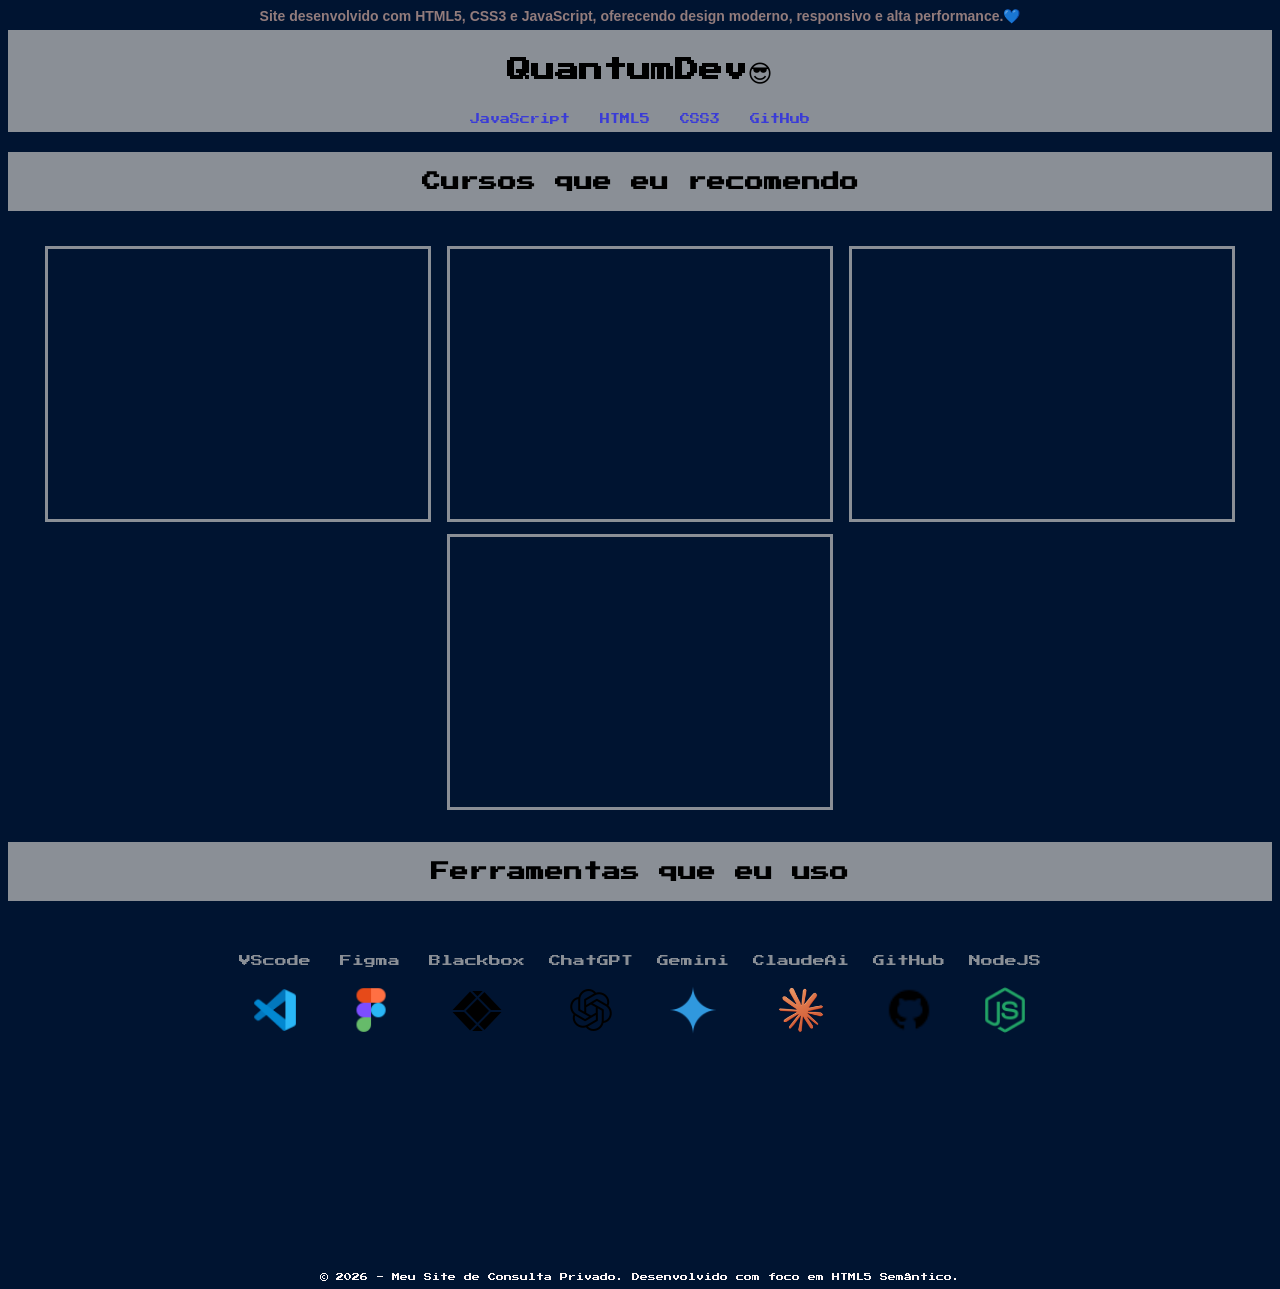
==== index.html @ d5ef3e3b "Ajustar formatação e estrutura do HTML e CSS para melhor apresentação e responsividade" ====
<!doctype html>
<html lang="pt-br">
  <head>
    <meta charset="UTF-8" />
    <meta name="viewport" content="width=device-width, initial-scale=1.0" />
    <link rel="stylesheet" href="pag1.css" />
    <title>QuantumDev😎</title>

    <style></style>
  </head>
  <body>
    <h4>
      Site desenvolvido com HTML5, CSS3 e JavaScript, oferecendo design moderno,
      responsivo e alta performance.💙
    </h4>

    <header>
      <hr class="linha" />
      <h2>QuantumDev😎</h2>
      <nav>
        <a href="javascript.html" target="_self" rel="noopener noferrer">
          JavaScript
        </a>
        <a href="html.html" target="_self" rel="noopener noferrer"> HTML5 </a>
        <a href="css.html" target="_self" rel="noopener noferrer"> CSS3 </a>
        <a href="github.html" target="_self" rel="noopener noferrer"> GitHub</a>
      </nav>
      <hr class="linha" />
    </header>
    <h3>Cursos que eu recomendo</h3>
    <br />
    <main>
      <div class="curso1">
        <iframe
          width="360"
          height="250"
          src="https://www.youtube.com/embed/videoseries?si=gh89bUq5UUW_UgNG&amp;list=PLydTfeQoIagVJO6h4fN8IMhyRi708I76O"
          title="YouTube video player"
          frameborder="0"
          allow="
            accelerometer;
            autoplay;
            clipboard-write;
            encrypted-media;
            gyroscope;
            picture-in-picture;
            web-share;
          "
          referrerpolicy="strict-origin-when-cross-origin"
          allowfullscreen
        ></iframe>
      </div>

      <div class="curso2">
        <iframe
          width="360"
          height="250"
          src="https://www.youtube.com/embed/videoseries?si=QKrFvjIQbxomgiD0&amp;list=PLcoYAcR89n-qbO7YAVj5S0alABLis_QVU"
          title="YouTube video player"
          frameborder="0"
          allow="
            accelerometer;
            autoplay;
            clipboard-write;
            encrypted-media;
            gyroscope;
            picture-in-picture;
            web-share;
          "
          referrerpolicy="strict-origin-when-cross-origin"
          allowfullscreen
        ></iframe>
      </div>

      <div class="curso3">
        <iframe
          width="360"
          height="250"
          src="https://www.youtube.com/embed/videoseries?si=xmBslkR-cA9K6J0g&amp;list=PLHz_AreHm4dlUpEXkY1AyVLQGcpSgVF8s"
          title="YouTube video player"
          frameborder="0"
          allow="
            accelerometer;
            autoplay;
            clipboard-write;
            encrypted-media;
            gyroscope;
            picture-in-picture;
            web-share;
          "
          referrerpolicy="strict-origin-when-cross-origin"
          allowfullscreen
        ></iframe>
      </div>

      <div class="curso4">
        <iframe
          width="360"
          height="250"
          src="https://www.youtube.com/embed/videoseries?si=me-Mg_Yu0g4OWrw6&amp;list=PLHz_AreHm4dlsK3Nr9GVvXCbpQyHQl1o1"
          title="YouTube video player"
          frameborder="0"
          allow="
            accelerometer;
            autoplay;
            clipboard-write;
            encrypted-media;
            gyroscope;
            picture-in-picture;
            web-share;
          "
          referrerpolicy="strict-origin-when-cross-origin"
          allowfullscreen
        ></iframe>
      </div>
    </main>
    <h3>Ferramentas que eu uso</h3>
    <br />

    <section class="ferramentas">
      <div class="ferr-item ferr0">
        <p>VScode</p>
        <a
          href="https://code.visualstudio.com/"
          target="_blank"
          rel="noopener noreferrer"
        >
          <img
            src="imagens/vscode.png"
            alt="Visual Studio Code"
            width="50"
            height="50"
          />
        </a>
      </div>
      <div class="ferr-item ferr1">
        <p>Figma</p>
        <a
          href="https://www.figma.com/"
          target="_blank"
          rel="noopener noreferrer"
        >
          <img
            src="imagens/icons8-figma-48.png"
            alt="Figma"
            width="50"
            height="50"
          />
        </a>
      </div>
      <div class="ferr-item ferr2">
        <p>Blackbox</p>
        <a
          href="https://blackbox.ai/"
          target="_blank"
          rel="noopener noreferrer"
        >
          <img
            src="imagens/icons8-blackbox-50.png"
            alt="Blackbox"
            width="50"
            height="50"
          />
        </a>
      </div>
      <div class="ferr-item ferr3">
        <p>ChatGPT</p>
        <a
          href="https://chatgpt.com/"
          target="_blank"
          rel="noopener noreferrer"
        >
          <img
            src="imagens/icons8-chatgpt-50 (1).png"
            alt="chatgpt"
            width="50"
            height="50"
          />
        </a>
      </div>
      <div class="ferr-item ferr4">
        <p>Gemini</p>
        <a
          href="https://gemini.google.com/app"
          target="_blank"
          rel="noopener noreferrer"
        >
          <img src="imagens/gemini.png" alt="Gemini" width="50" height="50" />
        </a>
      </div>
      <div class="ferr-item ferr5">
        <p>ClaudeAi</p>
        <a href="https://github.com/" target="_blank" rel="noopener noreferrer">
          <img
            src="imagens/icons8-3d-claude-ai-logo-94.png"
            alt="GitHub"
            width="50"
            height="50"
          />
        </a>
      </div>
      <div class="ferr-item ferr6">
        <p>GitHub</p>
        <a href="https://github.com/" target="_blank" rel="noopener noreferrer">
          <img
            src="imagens/icons8-github-30.png"
            alt="GitHub"
            width="50"
            height="50"
          />
        </a>
      </div>
      <div class="ferr-item ferr7">
        <p>NodeJS</p>
        <a
          href="https://nodejs.org/en"
          target="_blank"
          rel="noopener noreferrer"
        >
          <img
            src="imagens/icons8-node-js-48 (1).png"
            alt="NodeJS"
            width="50"
            height="50"
          />
        </a>
      </div>
    </section>

    <footer>
      <p>
        &copy; 2026 - Meu Site de Consulta Privado. Desenvolvido com foco em
        HTML5 Semântico.
      </p>
    </footer>
  </body>
</html>
---- pag1.css ----
@import url("https://fonts.googleapis.com/css2?family=Press+Start+2P&display=swap");

body {
  background-color: #001431;
  font-family: "Press Start 2P", system-ui, sans-serif;
  font-size: 16px;
  color: #b9b9b9be;
  text-align: center;
  align-items: center;
}

/* Cabesalho */
h4 {
  color: rgb(146, 124, 124);
  text-align: center;
  font-family: "Franklin Gothic Medium", "Arial Narrow", Arial, sans-serif;
  font-size: 14px;
  margin-top: 6px;
  margin-right: 6px;
  margin-bottom: 6px;
  margin-left: 6px;
}

h2 {
  color: black;
  text-align: center;
}
h3 {
  background-color: rgba(185, 185, 185, 0.747);
  color: black;
  margin-top: 20px;
  padding: 20px;
}

header {
  background-color: rgba(185, 185, 185, 0.747);
  padding-top: 8px;
  padding-right: 8px;
  padding-bottom: 8px;
  padding-left: 8px;
}

iframe {
  align-items: center;
  padding: 10px;
  border: #ffffff;
  border-radius:;
}

a {
  color: rgba(31, 31, 238, 0.747);
  font-size: 10px;
  margin: 10px;
  text-decoration: none;
}

nav > a:hover {
  text-decoration: underline;
}

/* Conteudo */

.linha {
  display: none;
}

/* Conteúdo do site */

footer {
  color: rgb(252, 245, 245);
  font-size: 8px;
  /* Altura do footer */
  padding-top: 200px;
  text-align: center;
  bottom: 0;
}

/* VERSAO - MOBILE */
@media (max-width: 1020px) {
  header {
    background-color: #001431;
  }
  h2 {
    font-size: 14px;
    text-align: center;
    background-color: #001431;
  }

  h3 {
    font-size: 12px;
    text-align: center;
    background-color: #001431;

    border-radius: 8px;
    border: 2px solid #ffffff;
  }

  h4 {
    background-color: #001431;
    font-size: 8px;

    margin-top: 2px;
    margin-right: 2px;
    margin-bottom: 2px;
    margin-left: 2px;
  }
  iframe {
    width: 220px;
    height: 120px;
    text-align: center;
    padding: 10px;
  }
}
.curso1,
.curso2,
.curso3,
.curso4 {
  display: inline-block;
  border-style: solid;
  margin-bottom: 12px;
}

.ferramentas {
  display: flex;
  flex-wrap: wrap;
  justify-content: center;
  gap: 24px;
  margin: 20px auto;
}

.ferr-item {
  display: flex;
  flex-direction: column;
  align-items: center;
  justify-content: center;
  gap: 8px;
  font-size: 12px;
}

.ferr-item p {
  margin: 0;
}

.ferr-item img {
  display: block;
}
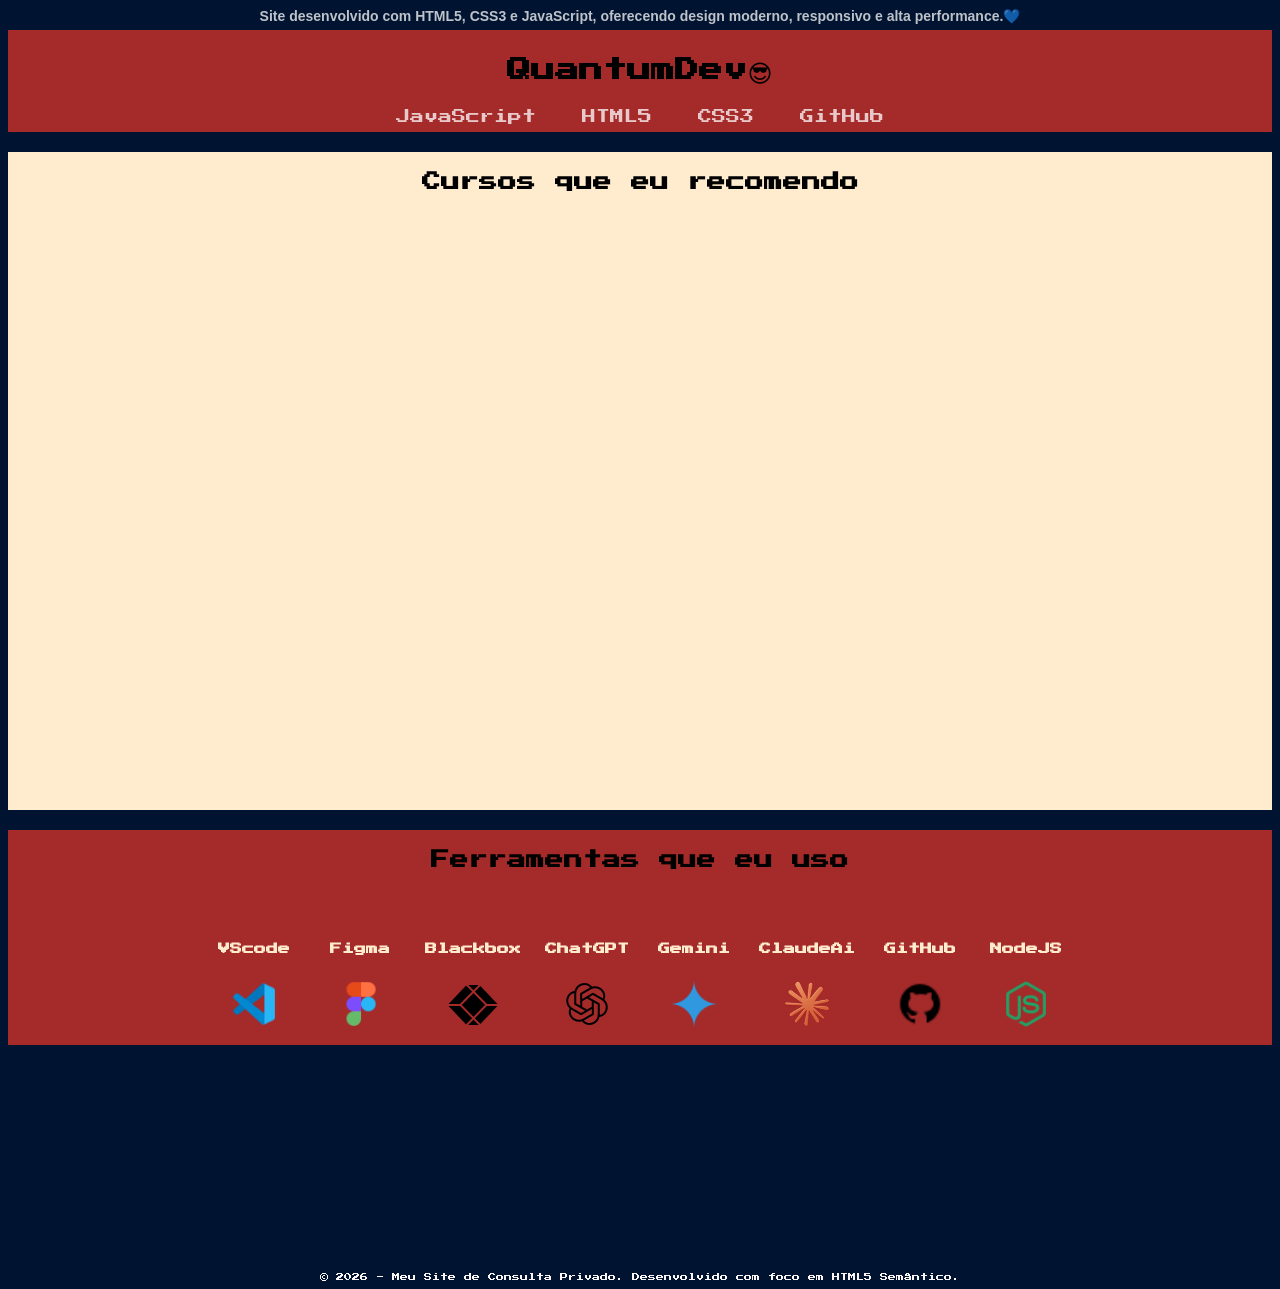
==== commit 789179cc: "Atualizar numeração de seções no HTML e ajustar estilos de apresentação em index.html e pag1.css par" ====
--- a/index.html
+++ b/index.html
@@ -9,11 +9,12 @@
     <style></style>
   </head>
   <body>
-    <h4>
+    <h4 style="font-weight: bold;">
       Site desenvolvido com HTML5, CSS3 e JavaScript, oferecendo design moderno,
       responsivo e alta performance.💙
     </h4>
 
+<div class="cor1">
     <header>
       <hr class="linha" />
       <h2>QuantumDev😎</h2>
@@ -27,7 +28,9 @@
       </nav>
       <hr class="linha" />
     </header>
-    <h3>Cursos que eu recomendo</h3>
+</div>
+<div class="cor2">
+    <h3 style="color: black; background-color: blanchedalmond; font-weight: bold;">Cursos que eu recomendo</h3>
     <br />
     <main>
       <div class="curso1">
@@ -113,13 +116,15 @@
           allowfullscreen
         ></iframe>
       </div>
+    </div>
+    <div class="cor3">
     </main>
-    <h3>Ferramentas que eu uso</h3>
+    <h3 class="fborda">Ferramentas que eu uso</h3>
     <br />
 
     <section class="ferramentas">
       <div class="ferr-item ferr0">
-        <p>VScode</p>
+        <p class="corletra">VScode</p>
         <a
           href="https://code.visualstudio.com/"
           target="_blank"
@@ -226,7 +231,7 @@
         </a>
       </div>
     </section>
-
+</div>
     <footer>
       <p>
         &copy; 2026 - Meu Site de Consulta Privado. Desenvolvido com foco em
--- a/pag1.css
+++ b/pag1.css
@@ -4,14 +4,14 @@
   background-color: #001431;
   font-family: "Press Start 2P", system-ui, sans-serif;
   font-size: 16px;
-  color: #b9b9b9be;
+  color: #ffffffbe;
   text-align: center;
   align-items: center;
 }
 
 /* Cabesalho */
 h4 {
-  color: rgb(146, 124, 124);
+  
   text-align: center;
   font-family: "Franklin Gothic Medium", "Arial Narrow", Arial, sans-serif;
   font-size: 14px;
@@ -26,14 +26,14 @@
   text-align: center;
 }
 h3 {
-  background-color: rgba(185, 185, 185, 0.747);
+  /* background-color: rgba(185, 185, 185, 0.747); */
   color: black;
   margin-top: 20px;
   padding: 20px;
 }
 
 header {
-  background-color: rgba(185, 185, 185, 0.747);
+  /* background-color: rgba(185, 185, 185, 0.747); */
   padding-top: 8px;
   padding-right: 8px;
   padding-bottom: 8px;
@@ -48,9 +48,9 @@
 }
 
 a {
-  color: rgba(31, 31, 238, 0.747);
-  font-size: 10px;
-  margin: 10px;
+  color: rgba(255, 255, 255, 0.747);
+  font-size: 14px;
+  margin: 16px;
   text-decoration: none;
 }
 
@@ -78,21 +78,19 @@
 /* VERSAO - MOBILE */
 @media (max-width: 1020px) {
   header {
-    background-color: #001431;
+    background-color: brown;
   }
   h2 {
     font-size: 14px;
     text-align: center;
-    background-color: #001431;
+    color: blanchedalmond;
   }
 
   h3 {
     font-size: 12px;
     text-align: center;
-    background-color: #001431;
+    background-color: brown;
 
-    border-radius: 8px;
-    border: 2px solid #ffffff;
   }
 
   h4 {
@@ -110,13 +108,14 @@
     text-align: center;
     padding: 10px;
   }
+
 }
 .curso1,
 .curso2,
 .curso3,
 .curso4 {
   display: inline-block;
-  border-style: solid;
+
   margin-bottom: 12px;
 }
 
@@ -144,3 +143,16 @@
 .ferr-item img {
   display: block;
 }
+.cor1{
+ background-color: brown;
+}
+.cor2{
+   background-color: blanchedalmond;
+}
+.cor3{
+ background-color: brown;
+color: blanchedalmond ;
+font-weight: bold;
+}
+
+
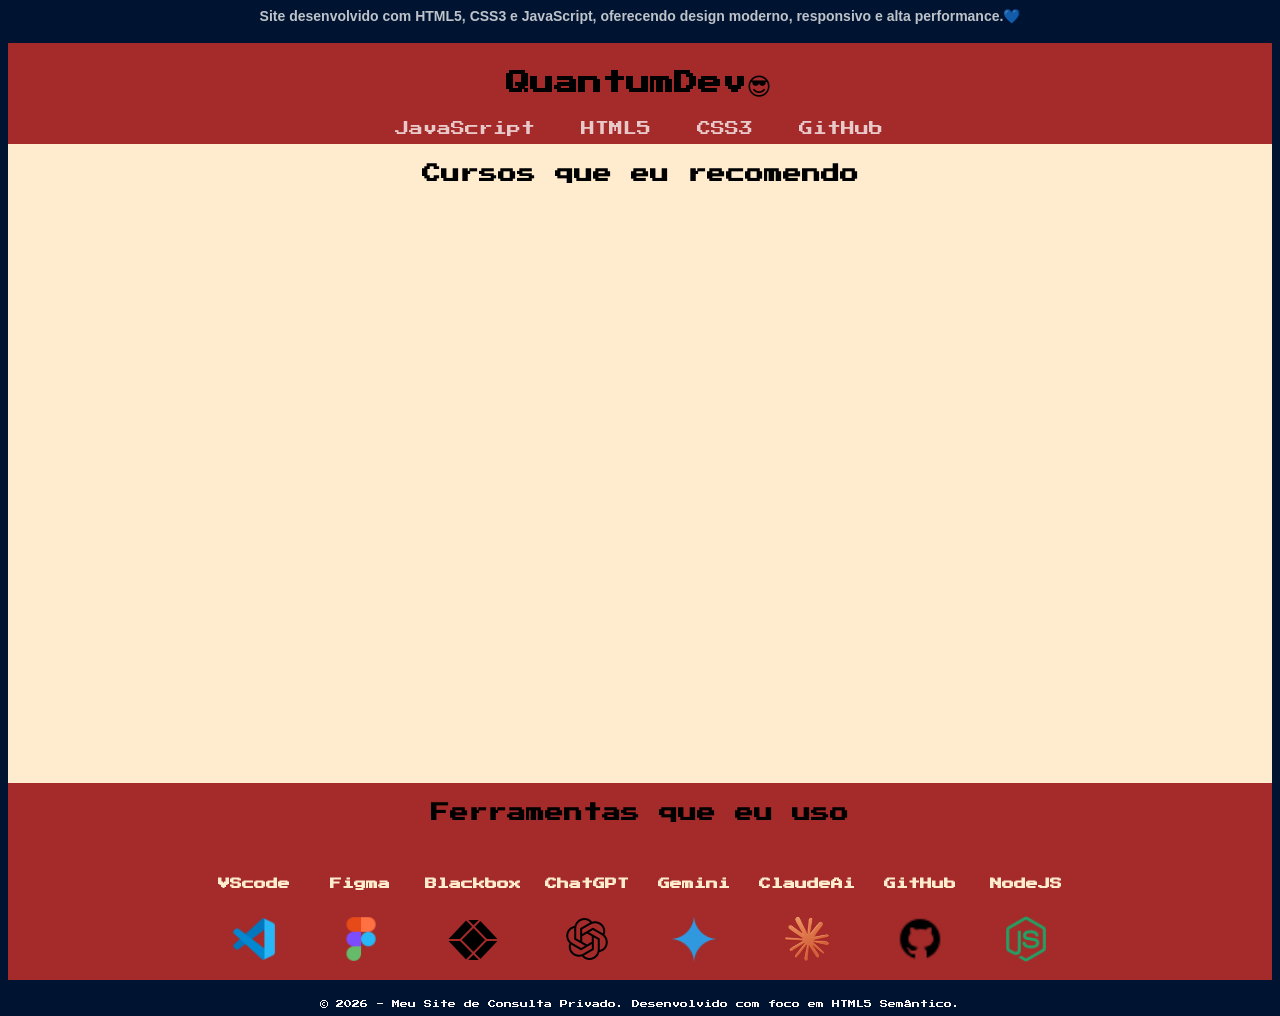
==== commit 4dd1ab79: "Refactor code structure for improved readability and maintainability" ====
--- a/index.html
+++ b/index.html
@@ -3,34 +3,35 @@
   <head>
     <meta charset="UTF-8" />
     <meta name="viewport" content="width=device-width, initial-scale=1.0" />
+    <link rel="shortcut icon" href="imagens/ai.png" type="image/x-icon">
+
     <link rel="stylesheet" href="pag1.css" />
     <title>QuantumDev😎</title>
 
     <style></style>
   </head>
   <body>
-    <h4 style="font-weight: bold;">
+    <h4><strong>
       Site desenvolvido com HTML5, CSS3 e JavaScript, oferecendo design moderno,
-      responsivo e alta performance.💙
+      responsivo e alta performance.💙</strong>
     </h4>
 
 <div class="cor1">
     <header>
-      <hr class="linha" />
       <h2>QuantumDev😎</h2>
       <nav>
-        <a href="javascript.html" target="_self" rel="noopener noferrer">
+        <a class="link1" href="javascript.html" target="_self" rel="noopener noferrer">
           JavaScript
         </a>
-        <a href="html.html" target="_self" rel="noopener noferrer"> HTML5 </a>
-        <a href="css.html" target="_self" rel="noopener noferrer"> CSS3 </a>
-        <a href="github.html" target="_self" rel="noopener noferrer"> GitHub</a>
+        <a class="link3" href="html.html" target="_self" rel="noopener noferrer"> HTML5 </a>
+        <a class="link2" href="css.html" target="_self" rel="noopener noferrer"> CSS3 </a>
+        <a class="link4" href="github.html" target="_self" rel="noopener noferrer"> GitHub</a>
       </nav>
-      <hr class="linha" />
     </header>
 </div>
 <div class="cor2">
-    <h3 style="color: black; background-color: blanchedalmond; font-weight: bold;">Cursos que eu recomendo</h3>
+    <h3 style="color: black; background-color: blanchedalmond; font-weight: bold;"> <strong>
+ Cursos que eu recomendo</strong></h3>
     <br />
     <main>
       <div class="curso1">
--- a/pag1.css
+++ b/pag1.css
@@ -16,9 +16,8 @@
   font-family: "Franklin Gothic Medium", "Arial Narrow", Arial, sans-serif;
   font-size: 14px;
   margin-top: 6px;
-  margin-right: 6px;
-  margin-bottom: 6px;
-  margin-left: 6px;
+ 
+
 }
 
 h2 {
@@ -28,14 +27,14 @@
 h3 {
   /* background-color: rgba(185, 185, 185, 0.747); */
   color: black;
-  margin-top: 20px;
+  margin: 0;
   padding: 20px;
 }
 
 header {
   /* background-color: rgba(185, 185, 185, 0.747); */
   padding-top: 8px;
-  padding-right: 8px;
+  padding-right: 10px;
   padding-bottom: 8px;
   padding-left: 8px;
 }
@@ -58,11 +57,6 @@
   text-decoration: underline;
 }
 
-/* Conteudo */
-
-.linha {
-  display: none;
-}
 
 /* Conteúdo do site */
 
@@ -70,7 +64,7 @@
   color: rgb(252, 245, 245);
   font-size: 8px;
   /* Altura do footer */
-  padding-top: 200px;
+  padding-top: 0;
   text-align: center;
   bottom: 0;
 }
@@ -79,28 +73,31 @@
 @media (max-width: 1020px) {
   header {
     background-color: brown;
+    padding-bottom: 12%;
+  }
+  .link1, .link2, .link3, .link4{
+      color: blanchedalmond;
+      font-weight: bold;
+    text-align: center;
+    margin-right: 5px;
+    margin-left: 5px;
+    font-size: 8px;
   }
   h2 {
-    font-size: 14px;
+    font-size: 20px;
     text-align: center;
-    color: blanchedalmond;
+    color: black;
   }
 
   h3 {
-    font-size: 12px;
+    font-size: 14px;
     text-align: center;
     background-color: brown;
 
   }
 
   h4 {
-    background-color: #001431;
     font-size: 8px;
-
-    margin-top: 2px;
-    margin-right: 2px;
-    margin-bottom: 2px;
-    margin-left: 2px;
   }
   iframe {
     width: 220px;
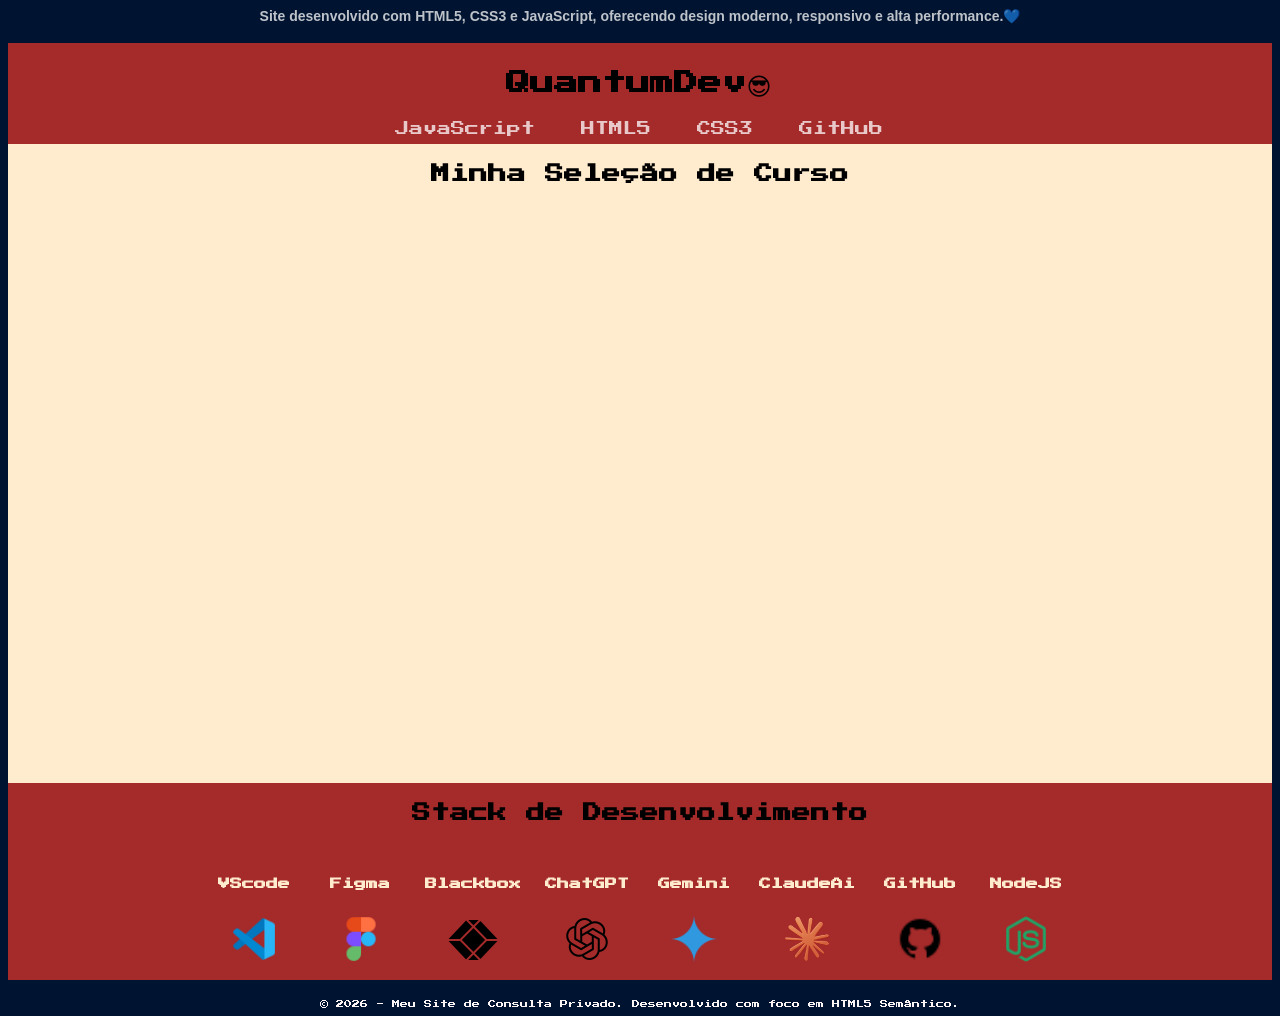
==== commit 8e5442af: "Stack de desenvolvimento" ====
--- a/index.html
+++ b/index.html
@@ -4,7 +4,6 @@
     <meta charset="UTF-8" />
     <meta name="viewport" content="width=device-width, initial-scale=1.0" />
     <link rel="shortcut icon" href="imagens/ai.png" type="image/x-icon">
-
     <link rel="stylesheet" href="pag1.css" />
     <title>QuantumDev😎</title>
 
@@ -30,8 +29,8 @@
     </header>
 </div>
 <div class="cor2">
-    <h3 style="color: black; background-color: blanchedalmond; font-weight: bold;"> <strong>
- Cursos que eu recomendo</strong></h3>
+    <h3 style="color: black; background-color: blanchedalmond;">
+ Minha Seleção de Curso</h3>
     <br />
     <main>
       <div class="curso1">
@@ -120,7 +119,7 @@
     </div>
     <div class="cor3">
     </main>
-    <h3 class="fborda">Ferramentas que eu uso</h3>
+    <h3 class="fborda">Stack de Desenvolvimento</h3>
     <br />
 
     <section class="ferramentas">
--- a/pag1.css
+++ b/pag1.css
@@ -90,9 +90,10 @@
   }
 
   h3 {
-    font-size: 14px;
+    font-size: 16px;
     text-align: center;
     background-color: brown;
+    font-weight: bold;
 
   }
 
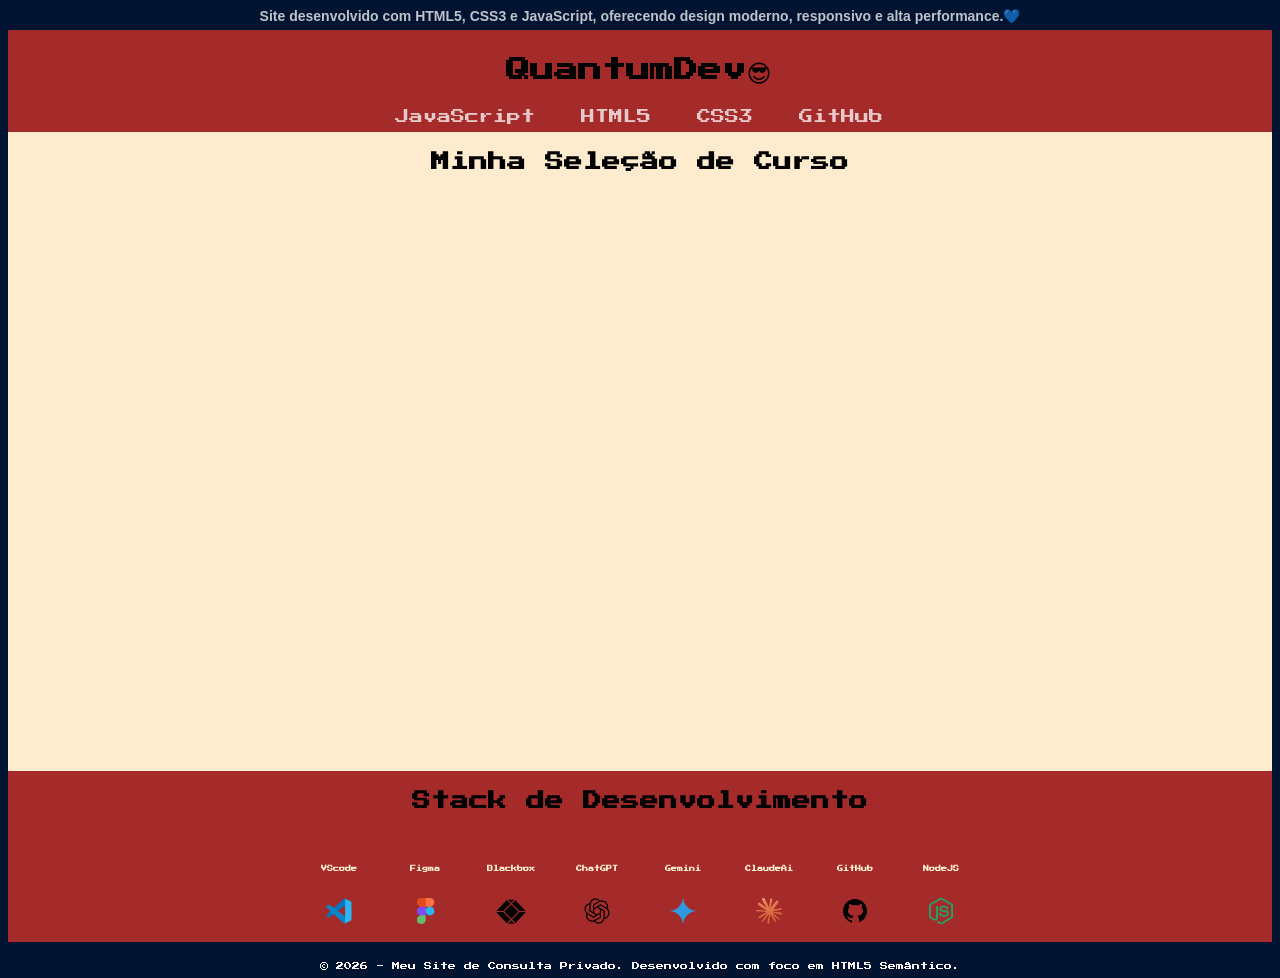
==== commit 513d8425: "Adicionar classes de estilo para ícones e ajustar margens e tamanhos no CSS" ====
--- a/index.html
+++ b/index.html
@@ -130,7 +130,7 @@
           target="_blank"
           rel="noopener noreferrer"
         >
-          <img
+          <img class="tam-icone01"
             src="imagens/vscode.png"
             alt="Visual Studio Code"
             width="50"
@@ -145,7 +145,7 @@
           target="_blank"
           rel="noopener noreferrer"
         >
-          <img
+          <img class="tam-icone02"
             src="imagens/icons8-figma-48.png"
             alt="Figma"
             width="50"
@@ -160,7 +160,7 @@
           target="_blank"
           rel="noopener noreferrer"
         >
-          <img
+          <img class="tam-icone03"
             src="imagens/icons8-blackbox-50.png"
             alt="Blackbox"
             width="50"
@@ -175,7 +175,7 @@
           target="_blank"
           rel="noopener noreferrer"
         >
-          <img
+          <img class="tam-icone04"
             src="imagens/icons8-chatgpt-50 (1).png"
             alt="chatgpt"
             width="50"
@@ -190,13 +190,15 @@
           target="_blank"
           rel="noopener noreferrer"
         >
-          <img src="imagens/gemini.png" alt="Gemini" width="50" height="50" />
+          <img class="tam-icone05"
+          src="imagens/gemini.png" alt="Gemini"
+          width="50" height="50" />
         </a>
       </div>
       <div class="ferr-item ferr5">
         <p>ClaudeAi</p>
         <a href="https://github.com/" target="_blank" rel="noopener noreferrer">
-          <img
+          <img class="tam-icone06"
             src="imagens/icons8-3d-claude-ai-logo-94.png"
             alt="GitHub"
             width="50"
@@ -207,7 +209,8 @@
       <div class="ferr-item ferr6">
         <p>GitHub</p>
         <a href="https://github.com/" target="_blank" rel="noopener noreferrer">
-          <img
+
+          <img class="tam-icone07"
             src="imagens/icons8-github-30.png"
             alt="GitHub"
             width="50"
@@ -222,7 +225,7 @@
           target="_blank"
           rel="noopener noreferrer"
         >
-          <img
+          <img class="tam-icone08"
             src="imagens/icons8-node-js-48 (1).png"
             alt="NodeJS"
             width="50"
--- a/pag1.css
+++ b/pag1.css
@@ -16,8 +16,7 @@
   font-family: "Franklin Gothic Medium", "Arial Narrow", Arial, sans-serif;
   font-size: 14px;
   margin-top: 6px;
- 
-
+  margin-bottom: 6px;
 }
 
 h2 {
@@ -93,12 +92,13 @@
     font-size: 16px;
     text-align: center;
     background-color: brown;
-    font-weight: bold;
-
   }
 
   h4 {
-    font-size: 8px;
+  margin-top: 6px;
+  margin-bottom: 6px;
+  font-size: 8px;
+  color: blanchedalmond;
   }
   iframe {
     width: 220px;
@@ -131,8 +131,8 @@
   align-items: center;
   justify-content: center;
   gap: 8px;
-  font-size: 12px;
-}
+  font-size: 6px;
+} 
 
 .ferr-item p {
   margin: 0;
@@ -153,4 +153,15 @@
 font-weight: bold;
 }
 
+.tam-icone01,
+.tam-icone02,
+.tam-icone03,
+.tam-icone04,
+.tam-icone05,
+.tam-icone06,
+.tam-icone07,
+.tam-icone08{
+  width: 30px;
+  height: 30px;
+}
 
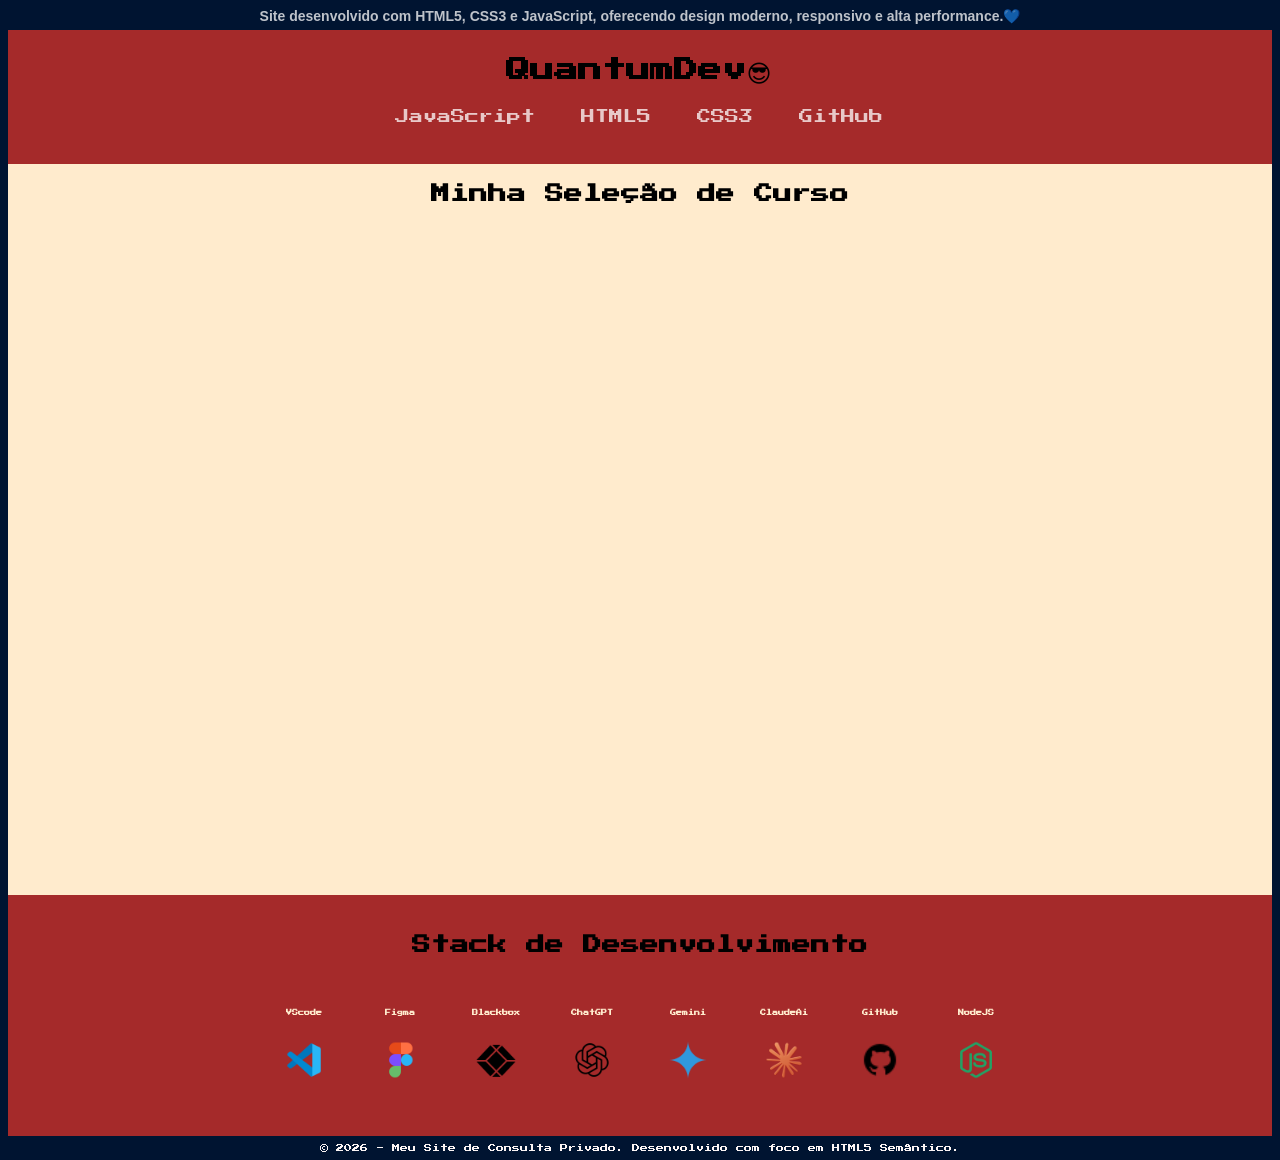
==== commit 4cb733e1: "Adicionar classe de estilo para o título da seleção de curso e ajustar espaçamentos no CSS" ====
--- a/index.html
+++ b/index.html
@@ -29,7 +29,7 @@
     </header>
 </div>
 <div class="cor2">
-    <h3 style="color: black; background-color: blanchedalmond;">
+    <h3 class="seleçao">
  Minha Seleção de Curso</h3>
     <br />
     <main>
@@ -54,7 +54,48 @@
         ></iframe>
       </div>
 
-      <div class="curso2">
+      <div class="curso3">
+        <iframe
+          width="360"
+          height="250"
+          src="https://www.youtube.com/embed/videoseries?si=xmBslkR-cA9K6J0g&amp;list=PLHz_AreHm4dlUpEXkY1AyVLQGcpSgVF8s"
+          title="YouTube video player"
+          frameborder="0"
+          allow="
+            accelerometer;
+            autoplay;
+            clipboard-write;
+            encrypted-media;
+            gyroscope;
+            picture-in-picture;
+            web-share;
+          "
+          referrerpolicy="strict-origin-when-cross-origin"
+          allowfullscreen
+        ></iframe>
+      </div>
+
+      <div class="curso4">
+        <iframe
+          width="360"
+          height="250"
+          src="https://www.youtube.com/embed/videoseries?si=me-Mg_Yu0g4OWrw6&amp;list=PLHz_AreHm4dlsK3Nr9GVvXCbpQyHQl1o1"
+          title="YouTube video player"
+          frameborder="0"
+          allow="
+            accelerometer;
+            autoplay;
+            clipboard-write;
+            encrypted-media;
+            gyroscope;
+            picture-in-picture;
+            web-share;
+          "
+          referrerpolicy="strict-origin-when-cross-origin"
+          allowfullscreen
+        ></iframe>
+
+          <div class="curso2">
         <iframe
           width="360"
           height="250"
@@ -74,51 +115,15 @@
           allowfullscreen
         ></iframe>
       </div>
-
-      <div class="curso3">
-        <iframe
-          width="360"
-          height="250"
-          src="https://www.youtube.com/embed/videoseries?si=xmBslkR-cA9K6J0g&amp;list=PLHz_AreHm4dlUpEXkY1AyVLQGcpSgVF8s"
-          title="YouTube video player"
-          frameborder="0"
-          allow="
-            accelerometer;
-            autoplay;
-            clipboard-write;
-            encrypted-media;
-            gyroscope;
-            picture-in-picture;
-            web-share;
-          "
-          referrerpolicy="strict-origin-when-cross-origin"
-          allowfullscreen
-        ></iframe>
-      </div>
-
-      <div class="curso4">
-        <iframe
-          width="360"
-          height="250"
-          src="https://www.youtube.com/embed/videoseries?si=me-Mg_Yu0g4OWrw6&amp;list=PLHz_AreHm4dlsK3Nr9GVvXCbpQyHQl1o1"
-          title="YouTube video player"
-          frameborder="0"
-          allow="
-            accelerometer;
-            autoplay;
-            clipboard-write;
-            encrypted-media;
-            gyroscope;
-            picture-in-picture;
-            web-share;
-          "
-          referrerpolicy="strict-origin-when-cross-origin"
-          allowfullscreen
-        ></iframe>
       </div>
     </div>
+
+
+    
     <div class="cor3">
     </main>
+
+<main class="stack">  
     <h3 class="fborda">Stack de Desenvolvimento</h3>
     <br />
 
@@ -234,6 +239,7 @@
         </a>
       </div>
     </section>
+</main>      
 </div>
     <footer>
       <p>
--- a/pag1.css
+++ b/pag1.css
@@ -29,20 +29,28 @@
   margin: 0;
   padding: 20px;
 }
+.seleçao{
+  color: black; 
+  background-color: blanchedalmond;
+
+}
 
 header {
   /* background-color: rgba(185, 185, 185, 0.747); */
   padding-top: 8px;
   padding-right: 10px;
-  padding-bottom: 8px;
+  padding-bottom: 40px;
   padding-left: 8px;
 }
 
 iframe {
-  align-items: center;
-  padding: 10px;
-  border: #ffffff;
-  border-radius:;
+  padding-top: 10px;  /* em baixo "Minha Seleçao de curso */
+  padding-bottom: 50px;
+
+}
+.stack{
+  padding-top: 20px;
+  padding-bottom: 20px;
 }
 
 a {
@@ -67,6 +75,8 @@
   text-align: center;
   bottom: 0;
 }
+
+
 
 /* VERSAO - MOBILE */
 @media (max-width: 1020px) {
@@ -140,7 +150,10 @@
 
 .ferr-item img {
   display: block;
+   width: 40px;
+  height: 40px;
 }
+
 .cor1{
  background-color: brown;
 }
